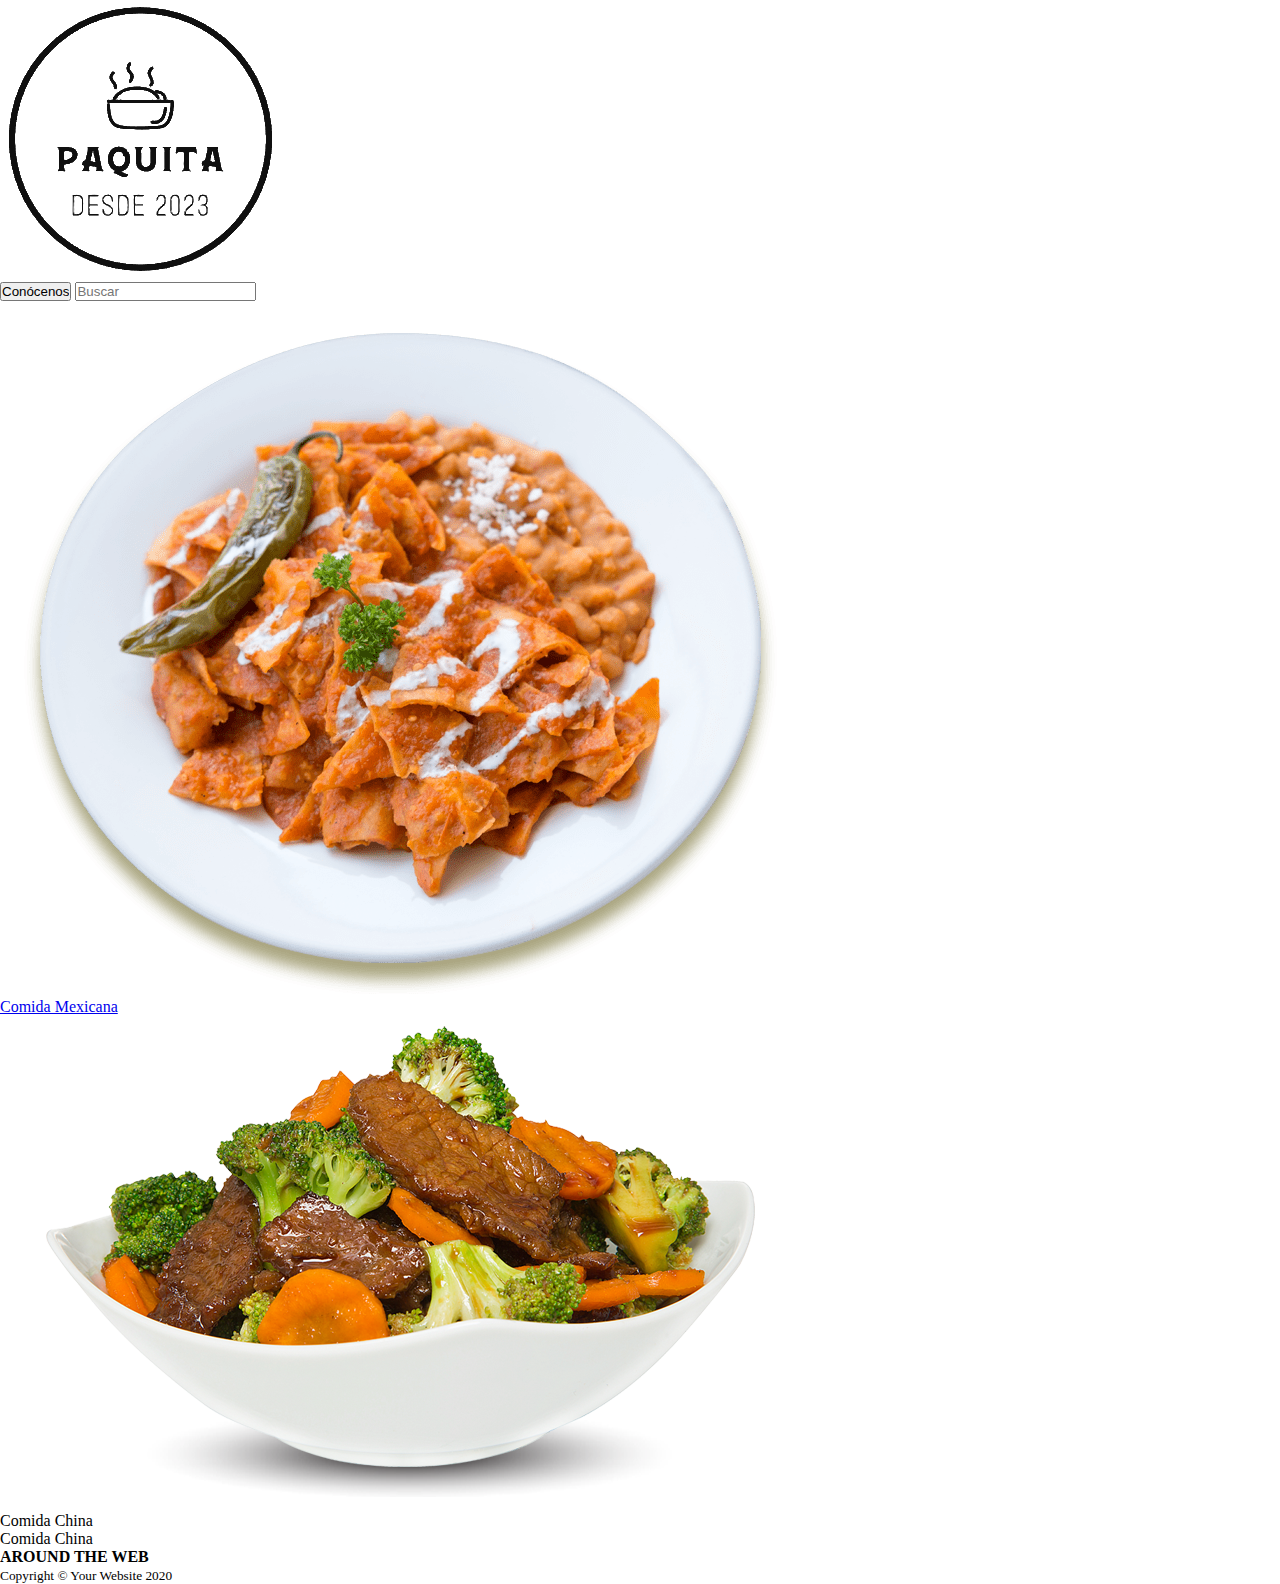
==== PreEntrega2Hernandez/index.html @ 728616ff "Add files via upload" ====
<!DOCTYPE html>
<html lang="en">

<head>
    <meta charset="UTF-8">
    <meta http-equiv="X-UA-Compatible" content="IE=edge">
    <meta name="viewport" content="width=device-width, initial-scale=1.0">
    <link href="https://cdn.jsdelivr.net/npm/bootstrap@5.3.0/dist/css/bootstrap.min.css" rel="stylesheet"
        integrity="sha384-9ndCyUaIbzAi2FUVXJi0CjmCapSmO7SnpJef0486qhLnuZ2cdeRhO02iuK6FUUVM" crossorigin="anonymous">
    <link rel="stylesheet" href="./css/estilos.css">

    <title>Principal</title>
</head>

<body>
    <header>
        <nav class="navegacion_header">
            <div class="logo_principal">
                <img class="logo" src="./assets/img/logo_negro.png" alt="Logo no disponible">
            </div>
            <div class="navegacion">
                <input type="button" value="Conócenos" onclick="location.href='./info.html'">
                <input type="text" placeholder="Buscar">
            </div>
        </nav>
    </header>

    <main class="main">
        <div class="menu_principal">
            <div>
                <a href="./mexicana.html"> <img class="menu_imagen" src="./assets/img/foto_chilaquiles.png"
                        alt="Foto no disponible"> </a>
                <a href="./mexicana.html">
                    <p>Comida Mexicana</p>
                </a>
                <a href="*"> <img class="menu_imagen" src="./assets/img/ximg.png" alt="Foto no disponible"> </a>
                <p>Comida China</p>
            </div>
            <p>Comida China</p>
        </div>

    </main>

    <!--<footer class="footer">
        <div class="contenedor">
            <div>
                <a href="https://instagram.com"> <img class="logo_redes" src="./assets/img/logo_instagram.png"
                        alt="Imagen con error"> </a>
                <a href="https://facebook.com"> <img class="logo_redes" src="./assets/img/logo_facebook.png"
                        alt="Imagen con error"> </a>
                <a href="https://youtube.com"> <img class="logo_redes" src="./assets/img/logo_youtube.png"
                        alt="Imagen con error"> </a>

            </div>
            <div class="copy">
                <p>©2023, Paquita. Marca registrada ante diosito</p>
                <ul class="menu">
                    <li class="menu_item"><a href="*">Aviso de privacidad</a></li>
                    <li class="menu_item"><a href="*">Términos y condiciones</a></li>
                    <li class="menu_item"><a href="./contacto.html">Contáctanos</a></li>
                </ul>
            </div>
        </div>
    </footer> -->
    <footer class="footer text-center">
        <div class="container">
            <div class="row">
                <!-- Footer Location-->
                <div class="col-lg-4 mb-5 mb-lg-0">
                    <h4 class="mb-4"></h4>
                    <p class="pre-wrap lead mb-0"> </p>
                </div>
                <!-- Footer Social Icons-->
                <div class="col-lg-4 mb-5 mb-lg-0">
                    <h4 class="mb-4">AROUND THE WEB</h4><a class="btn btn-outline-light btn-social mx-1" href="https://www.facebook.com/StartBootstrap"><i class="fab fa-fw fa-facebook-f"></i></a><a class="btn btn-outline-light btn-social mx-1" href="https://www.twitter.com/sbootstrap"><i class="fab fa-fw fa-twitter"></i></a>
                </div>
                <!-- Footer About Text-->
                <div class="col-lg-4">
                    <h4 class="mb-4"></h4>
                    <p class="pre-wrap lead mb-0"> </p>
                </div>
            </div>
        </div>
    </footer>
    <section class="copyright py-4 text-center text-white">
        <div class="container"><small class="pre-wrap">Copyright © Your Website 2020 </small></div>
    </section>

    <script src="https://cdn.jsdelivr.net/npm/bootstrap@5.3.0/dist/js/bootstrap.bundle.min.js"
        integrity="sha384-geWF76RCwLtnZ8qwWowPQNguL3RmwHVBC9FhGdlKrxdiJJigb/j/68SIy3Te4Bkz"
        crossorigin="anonymous"></script>
</body>

</html>
---- PreEntrega2Hernandez/css/estilos.css ----
*{
    margin: 0;
    padding: 0;
    box-sizing: border-box;
}

body{
    height: auto;
}

/*header{
    height: 15vh;
}

main{
    height: 75vh;
}

footer{
    height: 10vh;
}*/
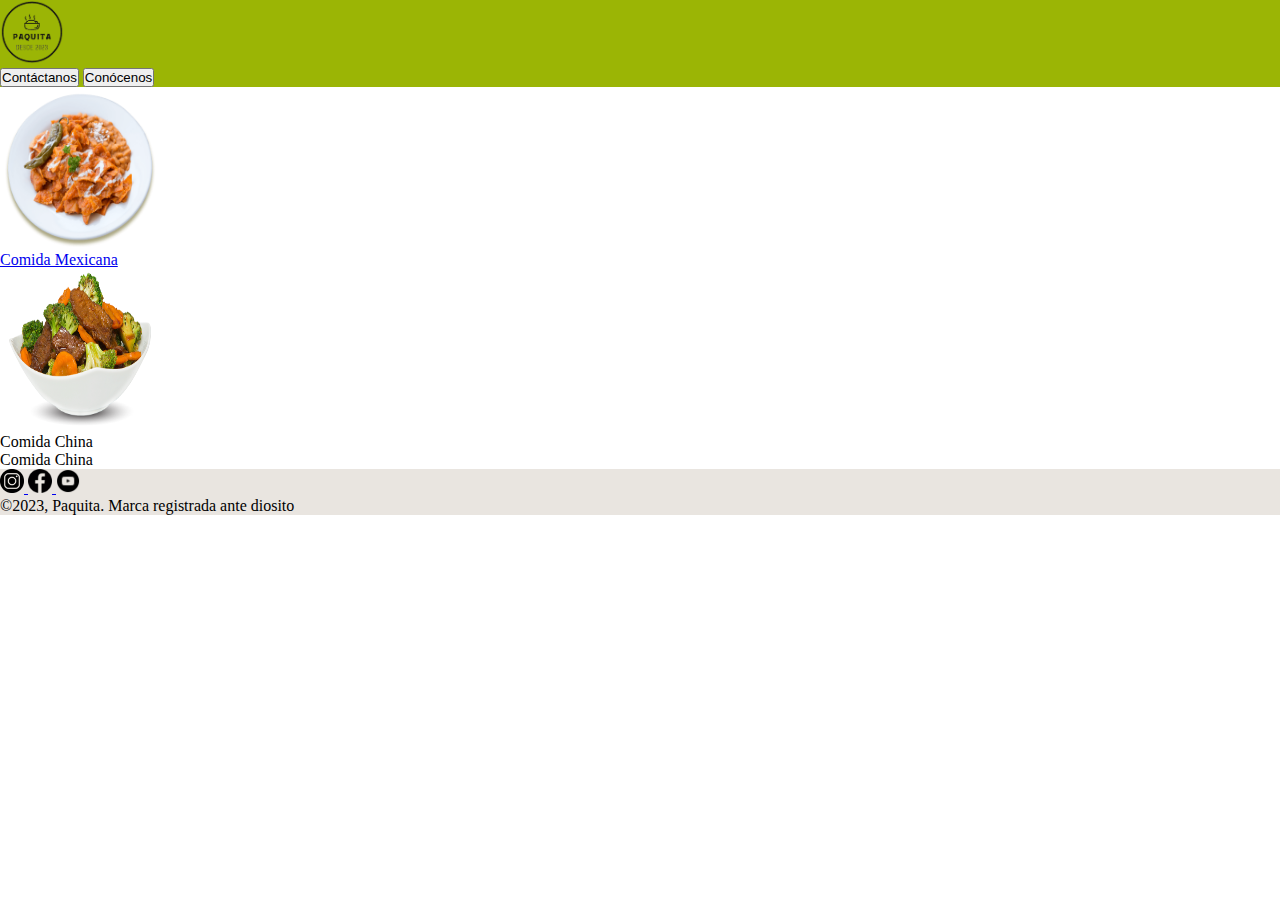
==== commit 8dc0ac59: "Add files via upload" ====
--- a/PreEntrega2Hernandez/index.html
+++ b/PreEntrega2Hernandez/index.html
@@ -8,23 +8,24 @@
     <link href="https://cdn.jsdelivr.net/npm/bootstrap@5.3.0/dist/css/bootstrap.min.css" rel="stylesheet"
         integrity="sha384-9ndCyUaIbzAi2FUVXJi0CjmCapSmO7SnpJef0486qhLnuZ2cdeRhO02iuK6FUUVM" crossorigin="anonymous">
     <link rel="stylesheet" href="./css/estilos.css">
-
     <title>Principal</title>
 </head>
 
 <body>
-    <header>
-        <nav class="navegacion_header">
-            <div class="logo_principal">
-                <img class="logo" src="./assets/img/logo_negro.png" alt="Logo no disponible">
-            </div>
-            <div class="navegacion">
-                <input type="button" value="Conócenos" onclick="location.href='./info.html'">
-                <input type="text" placeholder="Buscar">
+    <header class="sticky-top" style="background-color: #9bb505;">
+        <nav class="container text-center">
+            <div class="row">
+                <div class="col">
+                    <img class="logo" src="./assets/img/logo_negro.png" alt="Logo no disponible">
+                </div>
+                <div class="col-6"></div>
+                <div class="col">
+                    <button type="button" class="btn btn-outline-dark" onclick="location.href='./contacto.html'"">Contáctanos</button>
+                    <button type=" button" class="btn btn-outline-dark" onclick="location.href='./info.html'">Conócenos</button>
+                </div>
             </div>
         </nav>
     </header>
-
     <main class="main">
         <div class="menu_principal">
             <div>
@@ -38,11 +39,9 @@
             </div>
             <p>Comida China</p>
         </div>
-
     </main>
-
-    <!--<footer class="footer">
-        <div class="contenedor">
+    <footer class="text-center " style="background-color:rgb(233, 229, 224);">
+        <div>
             <div>
                 <a href="https://instagram.com"> <img class="logo_redes" src="./assets/img/logo_instagram.png"
                         alt="Imagen con error"> </a>
@@ -50,42 +49,12 @@
                         alt="Imagen con error"> </a>
                 <a href="https://youtube.com"> <img class="logo_redes" src="./assets/img/logo_youtube.png"
                         alt="Imagen con error"> </a>
-
             </div>
             <div class="copy">
                 <p>©2023, Paquita. Marca registrada ante diosito</p>
-                <ul class="menu">
-                    <li class="menu_item"><a href="*">Aviso de privacidad</a></li>
-                    <li class="menu_item"><a href="*">Términos y condiciones</a></li>
-                    <li class="menu_item"><a href="./contacto.html">Contáctanos</a></li>
-                </ul>
-            </div>
-        </div>
-    </footer> -->
-    <footer class="footer text-center">
-        <div class="container">
-            <div class="row">
-                <!-- Footer Location-->
-                <div class="col-lg-4 mb-5 mb-lg-0">
-                    <h4 class="mb-4"></h4>
-                    <p class="pre-wrap lead mb-0"> </p>
-                </div>
-                <!-- Footer Social Icons-->
-                <div class="col-lg-4 mb-5 mb-lg-0">
-                    <h4 class="mb-4">AROUND THE WEB</h4><a class="btn btn-outline-light btn-social mx-1" href="https://www.facebook.com/StartBootstrap"><i class="fab fa-fw fa-facebook-f"></i></a><a class="btn btn-outline-light btn-social mx-1" href="https://www.twitter.com/sbootstrap"><i class="fab fa-fw fa-twitter"></i></a>
-                </div>
-                <!-- Footer About Text-->
-                <div class="col-lg-4">
-                    <h4 class="mb-4"></h4>
-                    <p class="pre-wrap lead mb-0"> </p>
-                </div>
             </div>
         </div>
     </footer>
-    <section class="copyright py-4 text-center text-white">
-        <div class="container"><small class="pre-wrap">Copyright © Your Website 2020 </small></div>
-    </section>
-
     <script src="https://cdn.jsdelivr.net/npm/bootstrap@5.3.0/dist/js/bootstrap.bundle.min.js"
         integrity="sha384-geWF76RCwLtnZ8qwWowPQNguL3RmwHVBC9FhGdlKrxdiJJigb/j/68SIy3Te4Bkz"
         crossorigin="anonymous"></script>
--- a/PreEntrega2Hernandez/css/estilos.css
+++ b/PreEntrega2Hernandez/css/estilos.css
@@ -1,21 +1,39 @@
 *{
     margin: 0;
     padding: 0;
-    box-sizing: border-box;
 }
 
 body{
     height: auto;
+    width: auto;
 }
 
-/*header{
-    height: 15vh;
+/*.a{
+    text-decoration: none;
+    display: inline-flex;
+    list-style: none;
+}*/
+.logo{
+    background-color: transparent;
+    width: 4rem;
+    height: 4rem;
 }
-
-main{
-    height: 75vh;
+.logo_redes{
+    background-color: transparent;
+    width: 1.5rem;
+    height: 1.5rem;
 }
-
-footer{
-    height: 10vh;
-}*/+.video{
+    text-align: center;
+    align-items: center;
+    padding: 2rem;
+}
+.menu_imagen{
+    width: 10rem;
+    height: 10rem;
+}
+.gfa{
+    background-color: transparent;
+    width: 5rem;
+    height: auto;
+}
